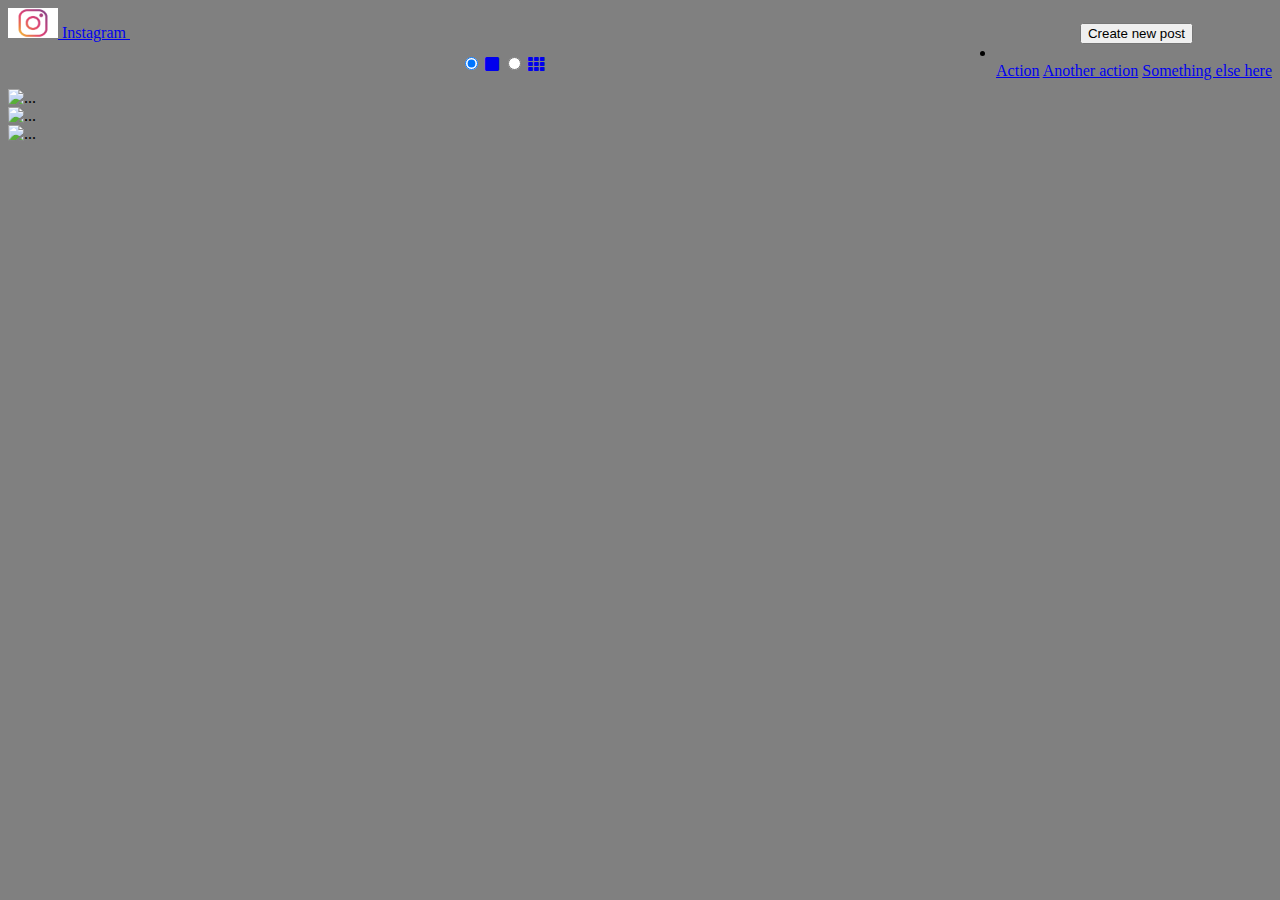
==== intro.html @ 8b52367f "cambios" ====
<!DOCTYPE html>
<html lang="en">

<head>
    <meta charset="UTF-8">
    <meta http-equiv="X-UA-Compatible" content="IE=edge">
    <meta name="viewport" content="width=device-width, initial-scale=1.0">
    <title>Document</title>
    <link rel="stylesheet" href="https://cdn.jsdelivr.net/npm/bootstrap@4.6.0/dist/css/bootstrap.min.css"
        integrity="sha384-B0vP5xmATw1+K9KRQjQERJvTumQW0nPEzvF6L/Z6nronJ3oUOFUFpCjEUQouq2+l" crossorigin="anonymous">
    <link rel="stylesheet" href="https://cdnjs.cloudflare.com/ajax/libs/font-awesome/5.15.4/css/all.min.css"
        integrity="sha512-1ycn6IcaQQ40/MKBW2W4Rhis/DbILU74C1vSrLJxCq57o941Ym01SwNsOMqvEBFlcgUa6xLiPY/NS5R+E6ztJQ=="
        crossorigin="anonymous" referrerpolicy="no-referrer" />
    <link rel="stylesheet" href="styles.css">
</head>

<body>

    <nav class="navbar navbar-light bg-light">
        <a class="navbar-brand" href="#">
            <img src="img/instagram.png" width="50" height="30" class="d-inline-block align-top" alt="">
            Instagram
        </a>
        <button type="button" class="btn btn-success">Create new post</button>
        <li class="nav-item-dropdown">
            <a class="nav-link dropdown-toggle" href="#" id="navbarDropdownMenuLink" role="button"
                data-toggle="dropdown" aria-haspopup="true" aria-expanded="false">
                <i class="fas fa-cog"></i>
            </a>
            <div class="dropdown-menu" aria-labelledby="navbarDropdownMenuLink">
                <a class="dropdown-item" href="#">Action</a>
                <a class="dropdown-item" href="#">Another action</a>
                <a class="dropdown-item" href="#">Something else here</a>
            </div>
        </li>
    </nav>
    <center class="ancla">
        <div class="btn-group btn-group-toggle" data-toggle="buttons">
            <label class="btn btn-secondary active">
              <input type="radio" name="options" id="option1" checked> <a href="/index.html"><i class="fas fa-square"></i></a>
              
            </label>
            <label class="btn btn-secondary">
              <input type="radio" name="options" id="option2"> <a href="/intro.html"><i class="fas fa-th"></i></a>
            </label>
            
          </div>
    </center>
    <div class="card-deck">
        <div class="card">
          <img src="https://picsum.photos/200/300
          " height="400" class="card-img-top" alt="...">
          
        </div>
        <div class="card">
          <img src="https://picsum.photos/200/300
          " height="400" class="card-img-top" alt="...">
          
        </div>
        <div class="card">
          <img src="https://picsum.photos/200/300
          " height="400" class="card-img-top" alt="...">
          
      </div>







    <script src="https://code.jquery.com/jquery-3.5.1.slim.min.js"
        integrity="sha384-DfXdz2htPH0lsSSs5nCTpuj/zy4C+OGpamoFVy38MVBnE+IbbVYUew+OrCXaRkfj"
        crossorigin="anonymous"></script>
    <script src="https://cdn.jsdelivr.net/npm/popper.js@1.16.1/dist/umd/popper.min.js"
        integrity="sha384-9/reFTGAW83EW2RDu2S0VKaIzap3H66lZH81PoYlFhbGU+6BZp6G7niu735Sk7lN"
        crossorigin="anonymous"></script>
    <script src="https://cdn.jsdelivr.net/npm/bootstrap@4.6.0/dist/js/bootstrap.min.js"
        integrity="sha384-+YQ4JLhjyBLPDQt//I+STsc9iw4uQqACwlvpslubQzn4u2UU2UFM80nGisd026JF"
        crossorigin="anonymous"></script>
</body>

</html>
---- styles.css ----
body{
    background: gray;
}



.post{
    background: white;
    width: 500px;
    height: 600px;
    margin: auto;
}

.header{
    
    width: 500px;
    height: 40px;
   
    padding-top: 15px;
    display: flex;
}

#icon {
    background-color: white;
    margin: 10px;
    width: 25px;
    height: 50px;

}

.fa-html5{
    font-size: 30px;
}

#titulo{
    background: white;
    width: 100px;
    height: 50px;
    
    text-align: center;
    float: top;

}

#icon-2{
    background: white;
    width: 350px;
    height: 50px;
    margin: 10px;
}

.fa-ellipsis-v{
    font-size: 25px;
    float: right;
    margin-bottom: 5px;
}

.imagen{
    
    width: 500px;
    height: 300px;
    margin-top: 18px;

}

.iconos{
    
    width: 500px;
    height: 50px;
    margin-top: 10px;
}

.fa-heart{
    font-size: 30px;
    margin-top: 10px;
    margin-left: 10px;
}

.fa-comment{
    font-size: 30px;
    margin-top: 10px;
    margin-left: 3px;
}

.fa-paper-plane{
    font-size: 30px;
    margin-top: 10px;
    margin-left: 3px;
}

.fa-bookmark{
    font-size: 30px;
    margin-top: 10px;
    margin-right: 10px;
    float: right;
}





.texto {
    
    width: 500px;
    height: 150px;
    margin: 0;
}

#texto1 {
    
    width: 500px;
    height: 20px;
    margin-top: 20px;
    margin-left: 10px;
}

#texto2{
    
    width: 500px;
    height: 80px;
    margin-top: 20px;
    margin-left: 10px;
}

.container-fluid{
    margin: 0;
}

.nav-item-dropdown{
    float: right;
    padding-top: 0;
}

.fa-cog{
    color: gray;
    margin-left: 0;
}

.btn-success{
    margin-left: 950px;
}

.ancla{
    margin-top: 10px;
    margin-bottom: 15px;

}

.card{
    padding: 0;
    margin: 0;
}
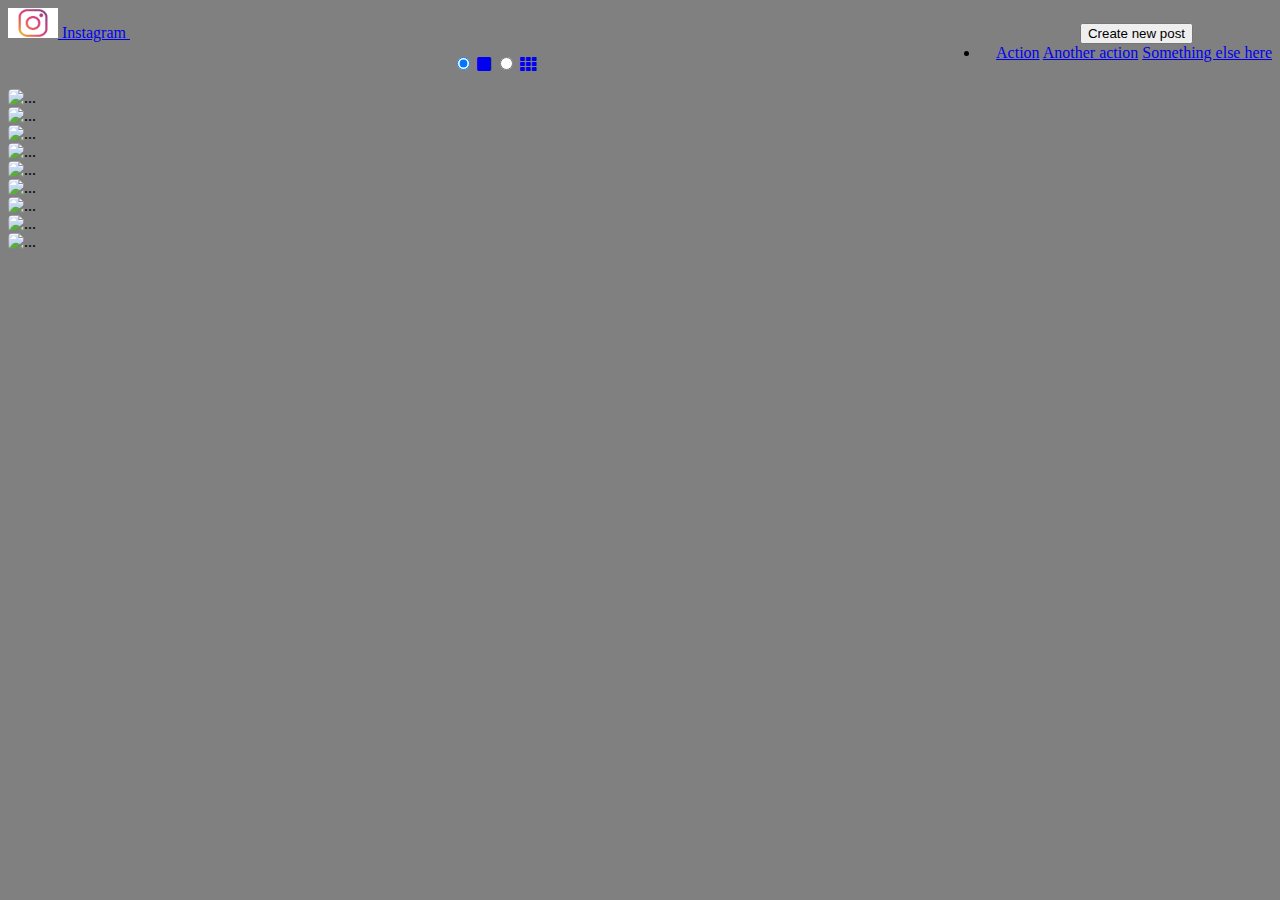
==== commit 439c9725: "actualizacion" ====
--- a/intro.html
+++ b/intro.html
@@ -46,21 +46,62 @@
             
           </div>
     </center>
-    <div class="card-deck">
-        <div class="card">
-          <img src="https://picsum.photos/200/300
-          " height="400" class="card-img-top" alt="...">
-          
+    <div class="container">
+        <div class="row">
+          <div class="col-md-4">
+            <img
+              src="https://picsum.photos/200/300"
+              class="img-fluid" alt="...">
+          </div>
+          <div class="col-md-4">
+            <img
+              src="https://picsum.photos/200/300"
+              class="img-fluid" alt="...">
+          </div>
+          <div class="col-md-4">
+            <img
+              src="https://picsum.photos/200/300"
+              class="img-fluid" alt="...">
+          </div>
         </div>
-        <div class="card">
-          <img src="https://picsum.photos/200/300
-          " height="400" class="card-img-top" alt="...">
-          
+      </div>
+      <div class="container">
+        <div class="row">
+          <div class="col-md-4">
+            <img
+              src="https://picsum.photos/200/300"
+              class="img-fluid" alt="...">
+          </div>
+          <div class="col-md-4">
+            <img
+              src="https://picsum.photos/200/300"
+              class="img-fluid" alt="...">
+          </div>
+          <div class="col-md-4">
+            <img
+              src="https://picsum.photos/200/300"
+              class="img-fluid" alt="...">
+          </div>
         </div>
-        <div class="card">
-          <img src="https://picsum.photos/200/300
-          " height="400" class="card-img-top" alt="...">
-          
+      </div>
+      <div class="container">
+        <div class="row">
+          <div class="col-md-4">
+            <img
+              src="https://picsum.photos/200/300"
+              class="img-fluid" alt="...">
+          </div>
+          <div class="col-md-4">
+            <img
+              src="https://picsum.photos/200/300"
+              class="img-fluid" alt="...">
+          </div>
+          <div class="col-md-4">
+            <img
+              src="https://picsum.photos/200/300"
+              class="img-fluid" alt="...">
+          </div>
+        </div>
       </div>
 
 
--- a/styles.css
+++ b/styles.css
@@ -150,3 +150,21 @@
     padding: 0;
     margin: 0;
 }
+
+.col-sm-4 img{
+    border-radius: 5px;
+    justify-content: center;
+    width: 400px;
+    height: 200px;
+    object-fit: cover;}
+
+.col-md-4 img{
+    border-radius: 5px;
+    justify-content: center;
+    width: 400px;
+    height: 200px;
+    object-fit: cover;}
+
+.dropdown-menu{
+    float: right;
+}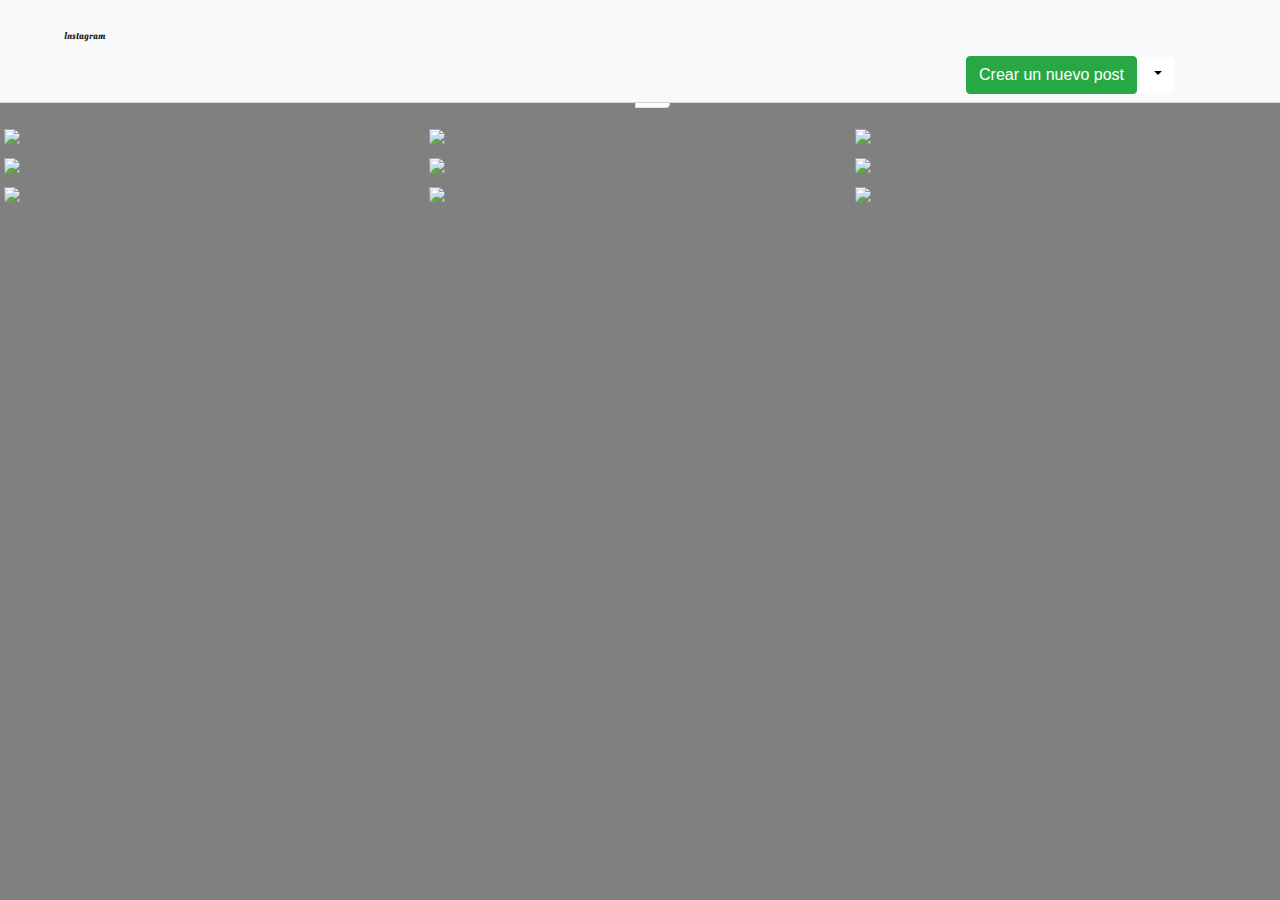
==== commit 588f760d: "correccion" ====
--- a/intro.html
+++ b/intro.html
@@ -1,124 +1,112 @@
-<!DOCTYPE html>
+<!doctype html>
 <html lang="en">
-
-<head>
-    <meta charset="UTF-8">
-    <meta http-equiv="X-UA-Compatible" content="IE=edge">
-    <meta name="viewport" content="width=device-width, initial-scale=1.0">
-    <title>Document</title>
-    <link rel="stylesheet" href="https://cdn.jsdelivr.net/npm/bootstrap@4.6.0/dist/css/bootstrap.min.css"
-        integrity="sha384-B0vP5xmATw1+K9KRQjQERJvTumQW0nPEzvF6L/Z6nronJ3oUOFUFpCjEUQouq2+l" crossorigin="anonymous">
-    <link rel="stylesheet" href="https://cdnjs.cloudflare.com/ajax/libs/font-awesome/5.15.4/css/all.min.css"
-        integrity="sha512-1ycn6IcaQQ40/MKBW2W4Rhis/DbILU74C1vSrLJxCq57o941Ym01SwNsOMqvEBFlcgUa6xLiPY/NS5R+E6ztJQ=="
-        crossorigin="anonymous" referrerpolicy="no-referrer" />
-    <link rel="stylesheet" href="styles.css">
-</head>
-
-<body>
-
-    <nav class="navbar navbar-light bg-light">
-        <a class="navbar-brand" href="#">
-            <img src="img/instagram.png" width="50" height="30" class="d-inline-block align-top" alt="">
-            Instagram
-        </a>
-        <button type="button" class="btn btn-success">Create new post</button>
-        <li class="nav-item-dropdown">
-            <a class="nav-link dropdown-toggle" href="#" id="navbarDropdownMenuLink" role="button"
-                data-toggle="dropdown" aria-haspopup="true" aria-expanded="false">
-                <i class="fas fa-cog"></i>
-            </a>
-            <div class="dropdown-menu" aria-labelledby="navbarDropdownMenuLink">
-                <a class="dropdown-item" href="#">Action</a>
-                <a class="dropdown-item" href="#">Another action</a>
-                <a class="dropdown-item" href="#">Something else here</a>
+    <head>
+        
+        <meta charset="utf-8">
+        <meta name="viewport" content="width=device-width, initial-scale=1, shrink-to-fit=no">
+        
+        <link rel="stylesheet" href="https://use.fontawesome.com/releases/v5.8.1/css/all.css" integrity="sha384-50oBUHEmvpQ+1lW4y57PTFmhCaXp0ML5d60M1M7uH2+nqUivzIebhndOJK28anvf" crossorigin="anonymous">
+        <link href="https://fonts.googleapis.com/css?family=Oleo+Script" rel="stylesheet">        
+        <link rel="stylesheet" href="https://stackpath.bootstrapcdn.com/bootstrap/4.3.1/css/bootstrap.min.css" integrity="sha384-ggOyR0iXCbMQv3Xipma34MD+dH/1fQ784/j6cY/iJTQUOhcWr7x9JvoRxT2MZw1T" crossorigin="anonymous">
+        <link rel="stylesheet" href="styles.css">
+        <title>Mi muro</title>
+    </head>
+    <body>
+       
+        <nav class="navbar fixed-top navbar-light bg-light">
+            <span class="navbar-brand mb-0 ml-5 h1"><i class="fab fa-instagram"></i> Instagram</span>
+            <form class="form-inline">
+                <button data-toggle="modal" data-target="#exampleModal" class="btn btn-success" 
+                type="button">Crear un nuevo post</button>
+                <div class="btn-group">
+                    <button type="button" class="btn btn-light dropdown-toggle" data-toggle="dropdown" 
+                    aria-haspopup="true" aria-expanded="false">
+                        <i class="fas fa-cog"></i>
+                    </button>
+                    <div class="dropdown-menu dropdown-menu-right">
+                        <a class="dropdown-item" href="#">Accion</a>
+                        <a class="dropdown-item" href="#">Otra accion</a>
+                        <div class="dropdown-divider"></div>
+                        <a class="dropdown-item" href="#">Cerrar sesión</a>
+                    </div>
+                </div>
+            </form>
+        </nav>
+        
+        <nav aria-label="Page navigation example" class="margen">
+            <ul class="pagination justify-content-center">
+                <li class="page-item"><a class="page-link text-secondary" href="intro.html">
+                    <i class="fas fa-th"></i></a>
+                </li>
+                <li class="page-item"><a class="page-link text-secondary" href="index.html">■</a></li>
+            </ul>
+        </nav>
+        
+        <div class="container-fluid">
+          <div class="row">
+              <div class="col px-0 ml-1">
+                  <img src="https://picsum.photos/id/1004/445/180">
+              </div>
+              <div class="col px-0">
+                  <img src="https://picsum.photos/id/1011/445/180">
+              </div>
+              <div class="col px-0">
+                  <img src="https://picsum.photos/id/1015/445/180">
+              </div>
+          </div>
+      </div>
+      <div class="container-fluid seg-ter">
+          <div class="row">
+              <div class="col px-0 ml-1">
+                  <img src="https://picsum.photos/id/1025/445/180">
+              </div>
+              <div class="col px-0">
+                  <img src="https://picsum.photos/id/1028/445/180">
+              </div>
+              <div class="col px-0">
+                  <img src="https://picsum.photos/id/1039/445/180">
+              </div>
+          </div>
+      </div>
+      <div class="container-fluid seg-ter">
+          <div class="row">
+              <div class="col px-0 ml-1">
+                  <img src="https://picsum.photos/id/1060/445/180">
+              </div>
+              <div class="col px-0">
+                  <img src="https://picsum.photos/id/1083/445/180">
+              </div>
+              <div class="col px-0">
+                  <img src="https://picsum.photos/id/145/445/180">
+              </div>
+          </div>
+      </div>
+        
+        <div class="modal fade" id="exampleModal" tabindex="-1" role="dialog"
+            aria-labelledby="exampleModalCenterTitle" aria-hidden="true">
+            <div class="modal-dialog modal-dialog-centered" role="document">
+                <div class="modal-content">
+                    <div class="modal-body">
+                        <div class="form-group">
+                            <textarea class="form-control" id="message-text"></textarea>
+                        </div>
+                        <button type="button" class="btn btn-light btn-sm">
+                            <i class="fas fa-camera"></i>
+                        </button>
+                        <button type="button" class="btn btn-light btn-sm">
+                            <i class="fas fa-map-marker-alt"></i>
+                        </button>
+                    </div>
+                    <div class="modal-footer">
+                        <button type="button" class="btn btn-secondary" data-dismiss="modal">Cancelar</button>
+                        <button type="button" class="btn btn-success">Publicar</button>
+                    </div>
+                </div>
             </div>
-        </li>
-    </nav>
-    <center class="ancla">
-        <div class="btn-group btn-group-toggle" data-toggle="buttons">
-            <label class="btn btn-secondary active">
-              <input type="radio" name="options" id="option1" checked> <a href="/index.html"><i class="fas fa-square"></i></a>
-              
-            </label>
-            <label class="btn btn-secondary">
-              <input type="radio" name="options" id="option2"> <a href="/intro.html"><i class="fas fa-th"></i></a>
-            </label>
-            
-          </div>
-    </center>
-    <div class="container">
-        <div class="row">
-          <div class="col-md-4">
-            <img
-              src="https://picsum.photos/200/300"
-              class="img-fluid" alt="...">
-          </div>
-          <div class="col-md-4">
-            <img
-              src="https://picsum.photos/200/300"
-              class="img-fluid" alt="...">
-          </div>
-          <div class="col-md-4">
-            <img
-              src="https://picsum.photos/200/300"
-              class="img-fluid" alt="...">
-          </div>
         </div>
-      </div>
-      <div class="container">
-        <div class="row">
-          <div class="col-md-4">
-            <img
-              src="https://picsum.photos/200/300"
-              class="img-fluid" alt="...">
-          </div>
-          <div class="col-md-4">
-            <img
-              src="https://picsum.photos/200/300"
-              class="img-fluid" alt="...">
-          </div>
-          <div class="col-md-4">
-            <img
-              src="https://picsum.photos/200/300"
-              class="img-fluid" alt="...">
-          </div>
-        </div>
-      </div>
-      <div class="container">
-        <div class="row">
-          <div class="col-md-4">
-            <img
-              src="https://picsum.photos/200/300"
-              class="img-fluid" alt="...">
-          </div>
-          <div class="col-md-4">
-            <img
-              src="https://picsum.photos/200/300"
-              class="img-fluid" alt="...">
-          </div>
-          <div class="col-md-4">
-            <img
-              src="https://picsum.photos/200/300"
-              class="img-fluid" alt="...">
-          </div>
-        </div>
-      </div>
-
-
-
-
-
-
-
-    <script src="https://code.jquery.com/jquery-3.5.1.slim.min.js"
-        integrity="sha384-DfXdz2htPH0lsSSs5nCTpuj/zy4C+OGpamoFVy38MVBnE+IbbVYUew+OrCXaRkfj"
-        crossorigin="anonymous"></script>
-    <script src="https://cdn.jsdelivr.net/npm/popper.js@1.16.1/dist/umd/popper.min.js"
-        integrity="sha384-9/reFTGAW83EW2RDu2S0VKaIzap3H66lZH81PoYlFhbGU+6BZp6G7niu735Sk7lN"
-        crossorigin="anonymous"></script>
-    <script src="https://cdn.jsdelivr.net/npm/bootstrap@4.6.0/dist/js/bootstrap.min.js"
-        integrity="sha384-+YQ4JLhjyBLPDQt//I+STsc9iw4uQqACwlvpslubQzn4u2UU2UFM80nGisd026JF"
-        crossorigin="anonymous"></script>
-</body>
-
+    
+    <script src="https://code.jquery.com/jquery-3.3.1.slim.min.js" integrity="sha384-q8i/X+965DzO0rT7abK41JStQIAqVgRVzpbzo5smXKp4YfRvH+8abtTE1Pi6jizo" crossorigin="anonymous"></script>
+    <script src="https://cdnjs.cloudflare.com/ajax/libs/popper.js/1.14.7/umd/popper.min.js" integrity="sha384-UO2eT0CpHqdSJQ6hJty5KVphtPhzWj9WO1clHTMGa3JDZwrnQq4sF86dIHNDz0W1" crossorigin="anonymous"></script>
+    <script src="https://stackpath.bootstrapcdn.com/bootstrap/4.3.1/js/bootstrap.min.js" integrity="sha384-JjSmVgyd0p3pXB1rRibZUAYoIIy6OrQ6VrjIEaFf/nJGzIxFDsf4x0xIM+B07jRM" crossorigin="anonymous"></script>
+  </body>
 </html>--- a/styles.css
+++ b/styles.css
@@ -167,4 +167,48 @@
 
 .dropdown-menu{
     float: right;
+}
+
+.fa-instagram{
+    font-size: 25px;
+}
+.navbar-brand{
+    font-family: 'Oleo Script', cursive;
+    font-size: 10px;
+}
+.btn-light{
+    background-color: #ffffff;
+    color: #000000;
+}
+.navbar{
+    border-bottom: 1px solid lightgray;
+}
+.margen{
+    margin-top: 70px;
+}
+.seg-ter{
+    margin-top: 5px;
+}
+.card{
+    margin: 40px auto;
+    width: 600px;
+}
+.card-header{
+    padding: .75rem 15px;
+}
+.titulo{
+    display: inline-block;
+}
+.btn-link{
+    float: right;
+    color: gray;
+    padding-right: 0px;
+}
+.card-body{
+    padding: 15px;
+}
+.comentario{
+    color: #CDCCCC;
+    display: inline-block;
+    width: 88%;
 }